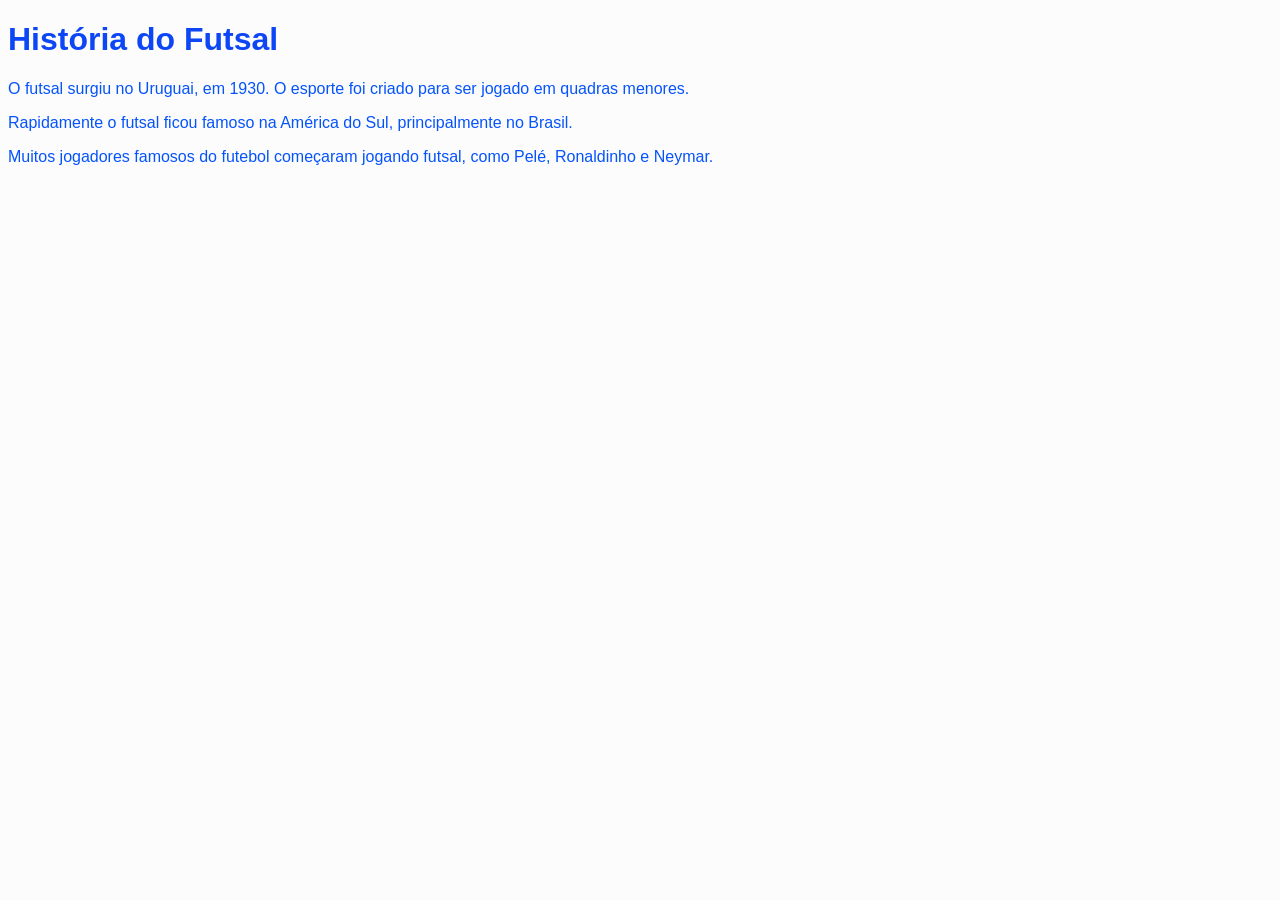
==== futsal.html @ feb04701 "Add futsal.html with history of futsal" ====
<!doctype html>
<html lang="pt-BR">
  <head>
    <meta charset="UTF-8" />
    <title>História do Futsal</title>
    <link rel="stylesheet" href="style.css" />
  </head>

  <body>
    <h1>História do Futsal</h1>

    <p>
      O futsal surgiu no Uruguai, em 1930. O esporte foi criado para ser jogado
      em quadras menores.
    </p>

    <p>
      Rapidamente o futsal ficou famoso na América do Sul, principalmente no
      Brasil.
    </p>

    <p>
      Muitos jogadores famosos do futebol começaram jogando futsal, como Pelé,
      Ronaldinho e Neymar.
    </p>
  </body>
</html>
---- style.css ----
/* Fonte geral da página */
body {
    font-family: "Comic Sans MS", "Trebuchet MS", sans-serif;
    background-color: #fcfcfc;
}

/* Títulos */
h1,
h2,
h3 {
    color: #0d47f5;
    /* azul escuro */
    font-family: "Trebuchet MS", sans-serif;
}

/* Texto normal */
p {
    color: #0553fb;
    /* azul claro */
    font-size: 16px;
}
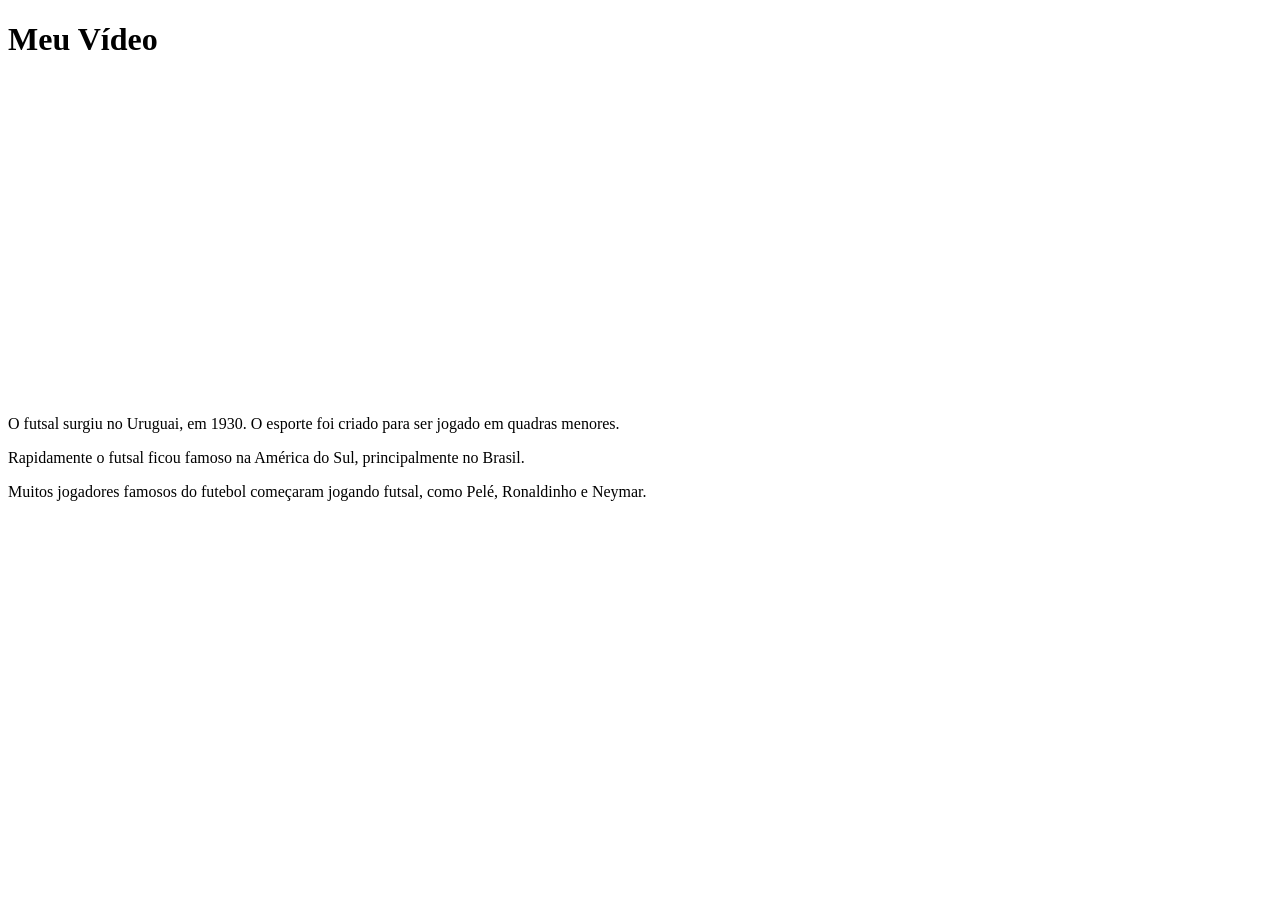
==== commit cc841223: "Change title and embed YouTube video in futsal.html Updated the title and added a YouTube video embe" ====
--- a/futsal.html
+++ b/futsal.html
@@ -2,12 +2,31 @@
 <html lang="pt-BR">
   <head>
     <meta charset="UTF-8" />
-    <title>História do Futsal</title>
-    <link rel="stylesheet" href="style.css" />
+    <meta name="viewport" content="width=device-width, initial-scale=1.0" />
+    <title>Vídeo YouTube</title>
   </head>
+  <body>
+    <h1>Meu Vídeo</h1>
 
-  <body>
-    <h1>História do Futsal</h1>
+    <iframe
+      width="560"
+      height="315"
+      src="https://www.youtube.com/embed/BKzfnyR_QZ8?si=GWYpxdclblWSqIaF"
+      title="YouTube video player"
+      frameborder="0"
+      allow="
+        accelerometer;
+        autoplay;
+        clipboard-write;
+        encrypted-media;
+        gyroscope;
+        picture-in-picture;
+        web-share;
+      "
+      referrerpolicy="strict-origin-when-cross-origin"
+      allowfullscreen
+    >
+    </iframe>
 
     <p>
       O futsal surgiu no Uruguai, em 1930. O esporte foi criado para ser jogado
